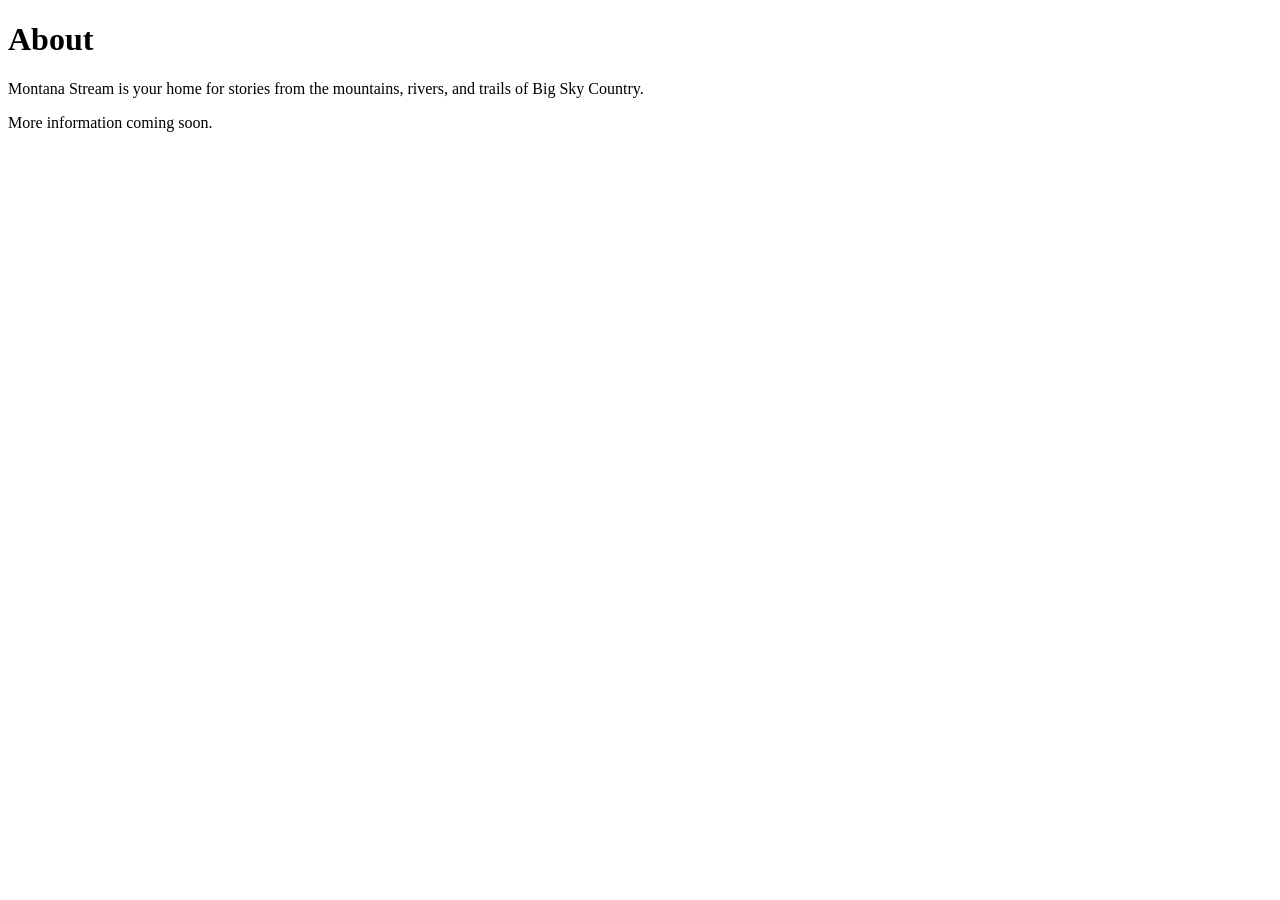
==== about.html @ f48da1c8 "Add files via upload" ====
<!DOCTYPE html>
<html lang="en">
<head>
  <meta charset="UTF-8" />
  <meta name="viewport" content="width=device-width, initial-scale=1.0" />
  <title>About — Montana Stream</title>
  <link rel="stylesheet" href="css/style.css" />
</head>
<body>
  <div id="site-header"></div>

  <main class="page">
    <h1>About</h1>
    <p>Montana Stream is your home for stories from the mountains, rivers, and trails of Big Sky Country.</p>
    <p>More information coming soon.</p>
  </main>

  <div id="site-footer"></div>
  <script src="js/include.js"></script>
</body>
</html>
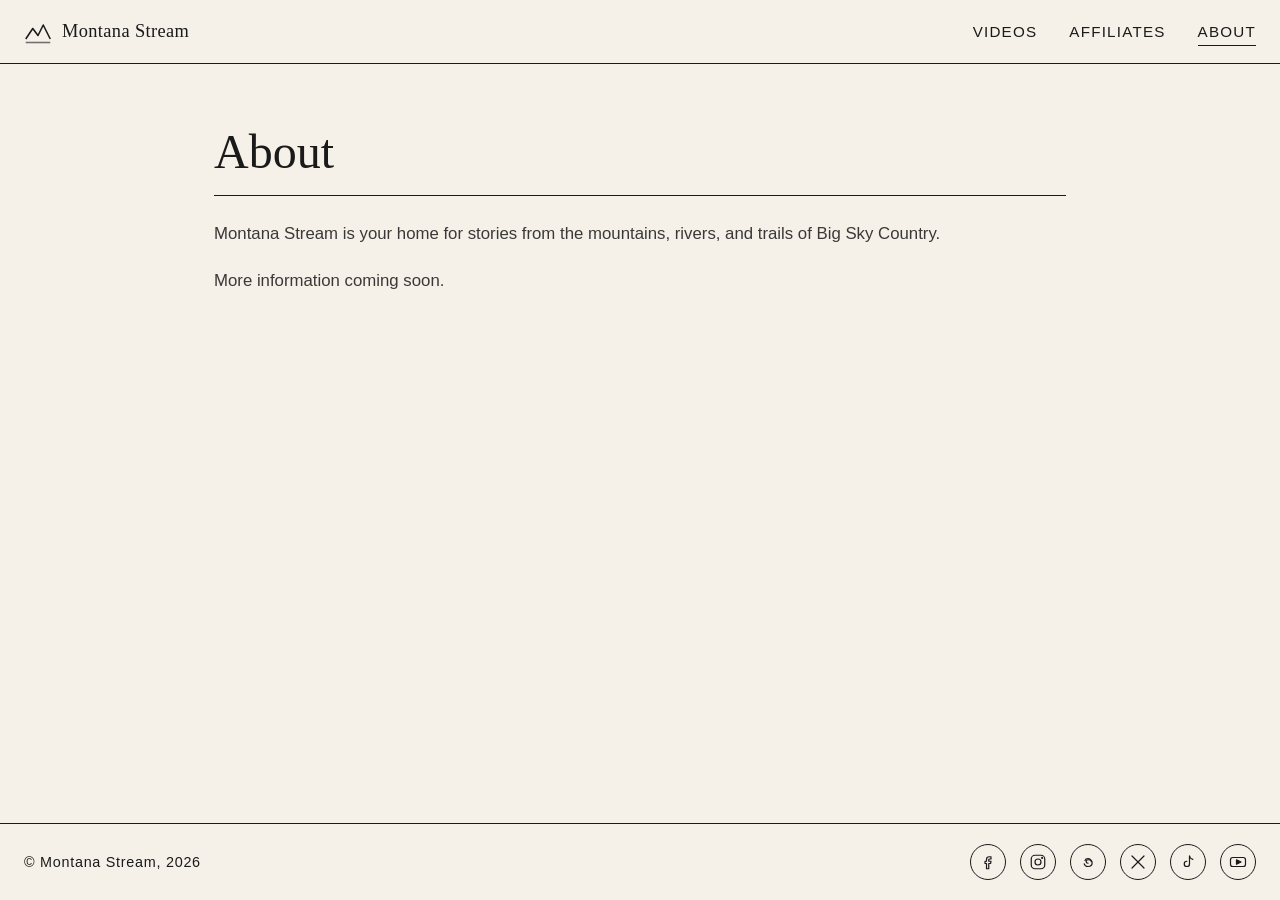
==== commit 766a4477: "Add favicon link to about.html" ====
--- a/about.html
+++ b/about.html
@@ -1,6 +1,7 @@
 <!DOCTYPE html>
 <html lang="en">
 <head>
+  <link rel="icon" href="../images/favicon.ico"/>
   <meta charset="UTF-8" />
   <meta name="viewport" content="width=device-width, initial-scale=1.0" />
   <title>About — Montana Stream</title>
--- a/css/style.css
+++ b/css/style.css
@@ -0,0 +1,307 @@
+/* ============================================
+   Montana Stream — Wireframe / Clip-art style
+   ============================================ */
+
+:root {
+  --bg: #f5f1e8;          /* warm paper */
+  --ink: #1a1a1a;         /* line ink */
+  --ink-soft: #2a2a2a;
+  --accent: #2a2a2a;
+  --header-h: 64px;
+  --font-display: 'Georgia', 'Times New Roman', serif;
+  --font-body: -apple-system, BlinkMacSystemFont, 'Segoe UI', Roboto, sans-serif;
+}
+
+* { box-sizing: border-box; margin: 0; padding: 0; }
+
+html, body {
+  height: 100%;
+  background: var(--bg);
+  color: var(--ink);
+  font-family: var(--font-body);
+  -webkit-font-smoothing: antialiased;
+}
+
+body {
+  display: flex;
+  flex-direction: column;
+  min-height: 100vh;
+}
+
+a { color: inherit; text-decoration: none; }
+
+/* ============================================
+   Header
+   ============================================ */
+.site-header {
+  position: sticky;
+  top: 0;
+  z-index: 100;
+  background: var(--bg);
+  border-bottom: 1.5px solid var(--ink);
+  height: var(--header-h);
+}
+
+.header-inner {
+  max-width: 1300px;
+  height: 100%;
+  margin: 0 auto;
+  padding: 0 24px;
+  display: flex;
+  align-items: center;
+  justify-content: space-between;
+  gap: 24px;
+}
+
+.logo {
+  display: flex;
+  align-items: center;
+  gap: 10px;
+  font-family: var(--font-display);
+  font-size: 1.15rem;
+  letter-spacing: 0.02em;
+  color: var(--ink);
+}
+
+.logo svg { display: block; }
+
+.nav {
+  display: flex;
+  gap: 32px;
+}
+
+.nav a {
+  position: relative;
+  font-size: 0.95rem;
+  letter-spacing: 0.08em;
+  text-transform: uppercase;
+  padding: 6px 0;
+  color: var(--ink);
+  transition: opacity 0.2s ease;
+}
+
+.nav a::after {
+  content: '';
+  position: absolute;
+  left: 0;
+  bottom: 0;
+  width: 100%;
+  height: 1px;
+  background: var(--ink);
+  transform: scaleX(0);
+  transform-origin: right;
+  transition: transform 0.3s ease;
+}
+
+.nav a:hover::after,
+.nav a.active::after {
+  transform: scaleX(1);
+  transform-origin: left;
+}
+
+.nav-toggle {
+  display: none;
+  background: transparent;
+  border: 1.5px solid var(--ink);
+  width: 40px;
+  height: 40px;
+  cursor: pointer;
+  flex-direction: column;
+  justify-content: center;
+  align-items: center;
+  gap: 4px;
+  padding: 0;
+}
+
+.nav-toggle span {
+  display: block;
+  width: 18px;
+  height: 1.5px;
+  background: var(--ink);
+}
+
+/* ============================================
+   Hero / Scene
+   ============================================ */
+.hero {
+  position: relative;
+  flex: 1;
+  width: 100%;
+  overflow: hidden;
+  /* fill remaining viewport between header & footer */
+  min-height: calc(100vh - var(--header-h) - 80px);
+}
+
+.scene {
+  position: absolute;
+  inset: 0;
+  width: 100%;
+  height: 100%;
+  color: var(--ink);
+  display: block;
+}
+
+.scene .mountains-back { opacity: 0.35; }
+.scene .mountains-mid  { opacity: 0.6; }
+.scene .pines          { opacity: 0.85; }
+.scene .pines-front    { opacity: 1; }
+
+/* ============================================
+   Coming Soon — always centered
+   ============================================ */
+.coming-soon {
+  position: absolute;
+  top: 50%;
+  left: 50%;
+  transform: translate(-50%, -50%);
+  text-align: center;
+  z-index: 2;
+  padding: 28px 48px;
+  background: rgba(245, 241, 232, 0.85);
+  border: 1.5px solid var(--ink);
+  backdrop-filter: blur(2px);
+  -webkit-backdrop-filter: blur(2px);
+  max-width: 90vw;
+}
+
+.coming-soon h1 {
+  font-family: var(--font-display);
+  font-size: clamp(2rem, 6vw, 4.5rem);
+  font-weight: 400;
+  letter-spacing: 0.02em;
+  line-height: 1.1;
+  color: var(--ink);
+}
+
+.coming-soon .tagline {
+  margin-top: 12px;
+  font-size: clamp(0.85rem, 1.5vw, 1rem);
+  letter-spacing: 0.3em;
+  text-transform: uppercase;
+  opacity: 0.7;
+}
+
+/* ============================================
+   Footer
+   ============================================ */
+.site-footer {
+  border-top: 1.5px solid var(--ink);
+  background: var(--bg);
+  padding: 20px 0;
+}
+
+.footer-inner {
+  max-width: 1300px;
+  margin: 0 auto;
+  padding: 0 24px;
+  display: flex;
+  align-items: center;
+  justify-content: space-between;
+  gap: 20px;
+  flex-wrap: wrap;
+}
+
+.copyright {
+  font-size: 0.9rem;
+  letter-spacing: 0.05em;
+  color: var(--ink);
+}
+
+.socials {
+  display: flex;
+  gap: 14px;
+  list-style: none;
+}
+
+.socials a {
+  display: flex;
+  align-items: center;
+  justify-content: center;
+  width: 36px;
+  height: 36px;
+  border: 1.5px solid var(--ink);
+  border-radius: 50%;
+  color: var(--ink);
+  transition: background 0.2s ease, color 0.2s ease;
+}
+
+.socials a:hover {
+  background: var(--ink);
+  color: var(--bg);
+}
+
+.socials svg {
+  width: 18px;
+  height: 18px;
+  display: block;
+}
+
+/* ============================================
+   Inner page content (videos/affiliates/about)
+   ============================================ */
+.page {
+  flex: 1;
+  max-width: 900px;
+  margin: 0 auto;
+  padding: 60px 24px;
+  width: 100%;
+}
+
+.page h1 {
+  font-family: var(--font-display);
+  font-size: clamp(2rem, 4vw, 3rem);
+  font-weight: 400;
+  margin-bottom: 24px;
+  border-bottom: 1.5px solid var(--ink);
+  padding-bottom: 16px;
+}
+
+.page p {
+  font-size: 1.05rem;
+  line-height: 1.7;
+  margin-bottom: 18px;
+  opacity: 0.85;
+}
+
+/* ============================================
+   Mobile
+   ============================================ */
+@media (max-width: 720px) {
+  .nav-toggle { display: flex; }
+
+  .nav {
+    position: absolute;
+    top: var(--header-h);
+    left: 0;
+    right: 0;
+    background: var(--bg);
+    border-bottom: 1.5px solid var(--ink);
+    flex-direction: column;
+    gap: 0;
+    padding: 0;
+    max-height: 0;
+    overflow: hidden;
+    transition: max-height 0.3s ease;
+  }
+
+  .nav.open {
+    max-height: 300px;
+  }
+
+  .nav a {
+    padding: 16px 24px;
+    border-top: 1px solid rgba(0,0,0,0.1);
+    width: 100%;
+  }
+
+  .nav a::after { display: none; }
+
+  .coming-soon {
+    padding: 20px 28px;
+  }
+
+  .footer-inner {
+    flex-direction: column;
+    text-align: center;
+  }
+}
